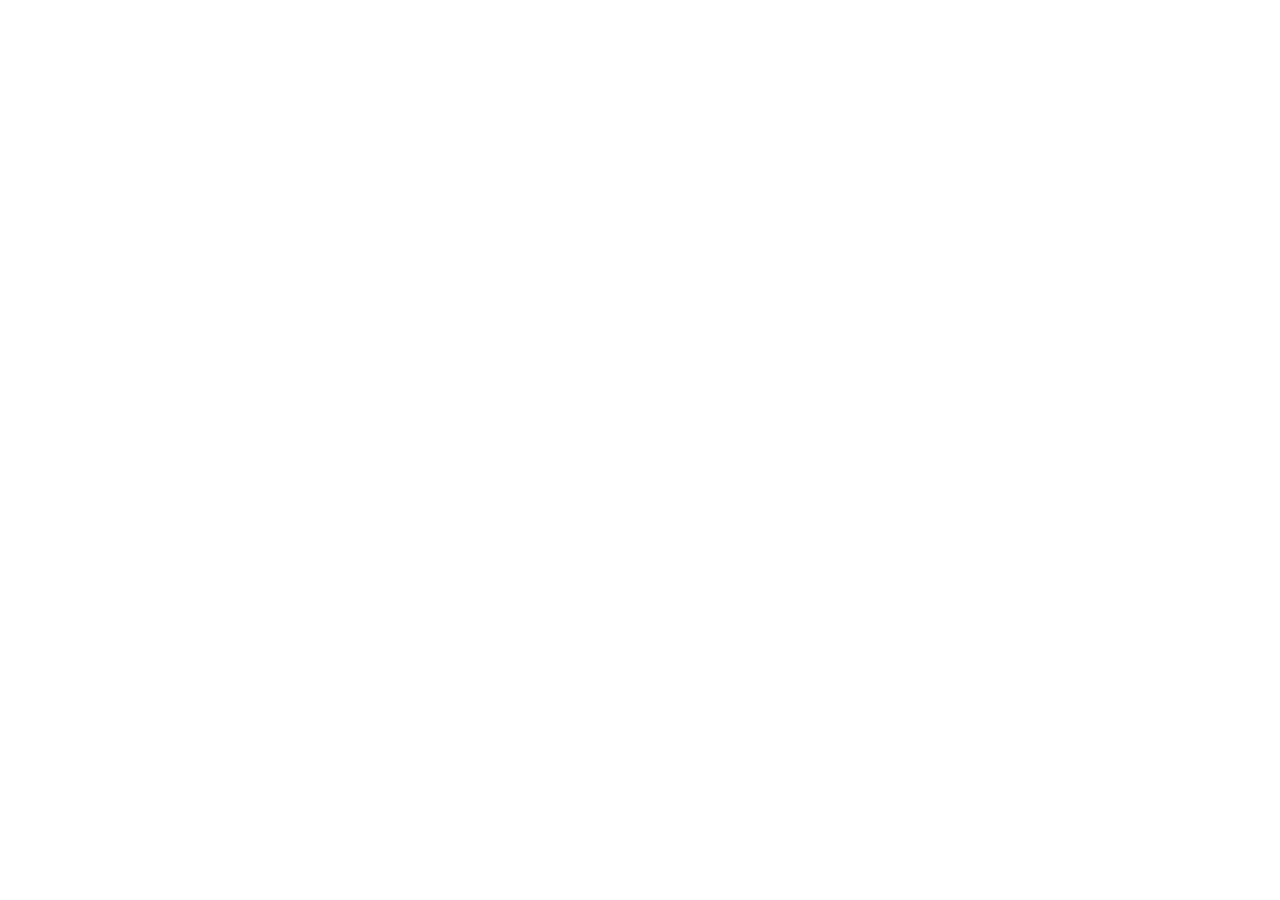
==== Teaching/index.html @ f59cd5cd "Add files via upload" ====
<!DOCTYPE html>
<html lang="en">

<meta http-equiv="refresh" content="1; url=https://www.math.utah.edu/~ospina/">
        <script type="text/javascript">
            window.location.href = "https://www.math.utah.edu/~ospina/"
        </script>
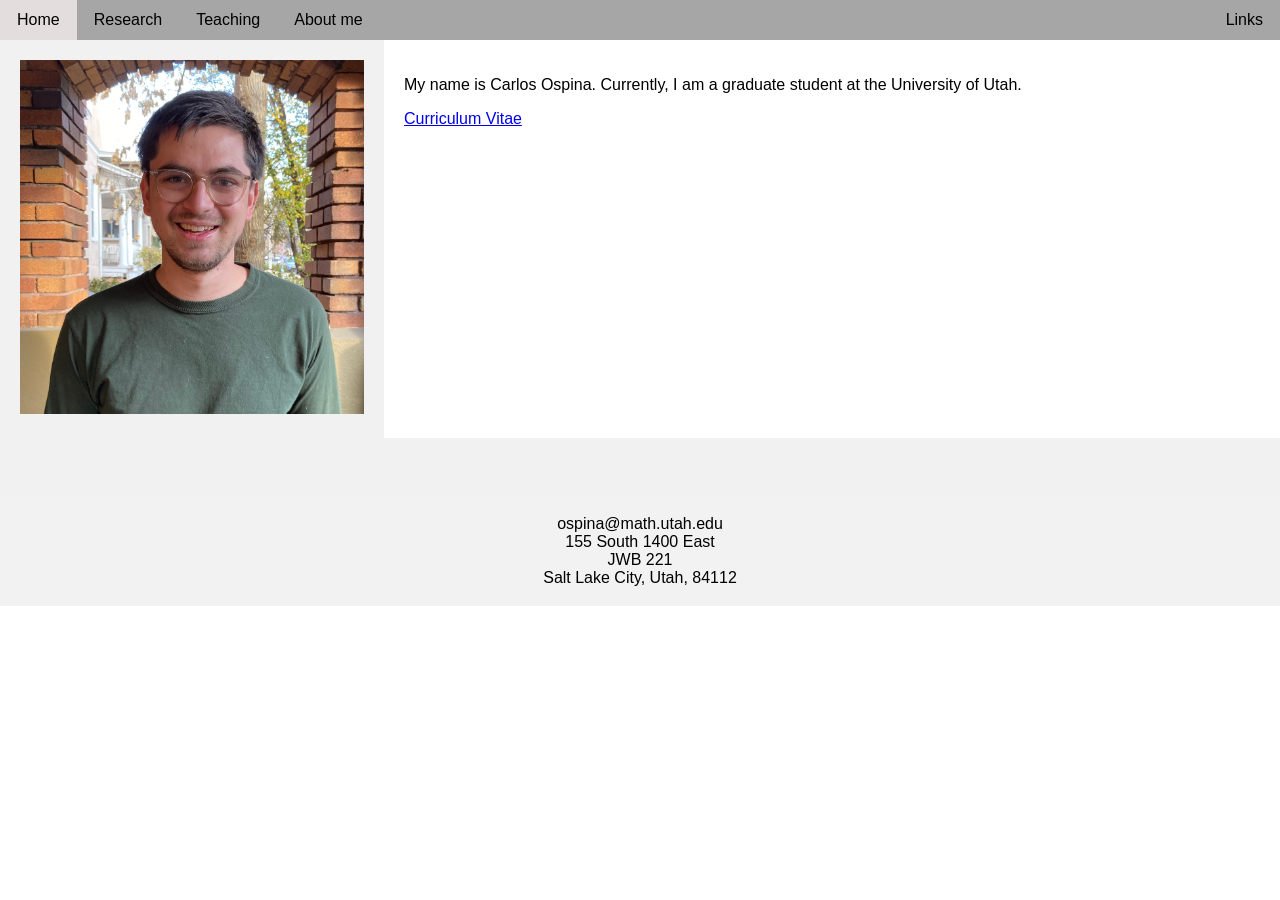
==== commit 2db43073: "Update index.html" ====
--- a/Teaching/index.html
+++ b/Teaching/index.html
@@ -1,7 +1,7 @@
 <!DOCTYPE html>
 <html lang="en">
 
-<meta http-equiv="refresh" content="1; url=https://www.math.utah.edu/~ospina/">
+<meta http-equiv="refresh" content="1; url=https://carlosospinamath.github.io">
         <script type="text/javascript">
-            window.location.href = "https://www.math.utah.edu/~ospina/"
-        </script>+            window.location.href = "https://carlosospinamath.github.io"
+        </script>
